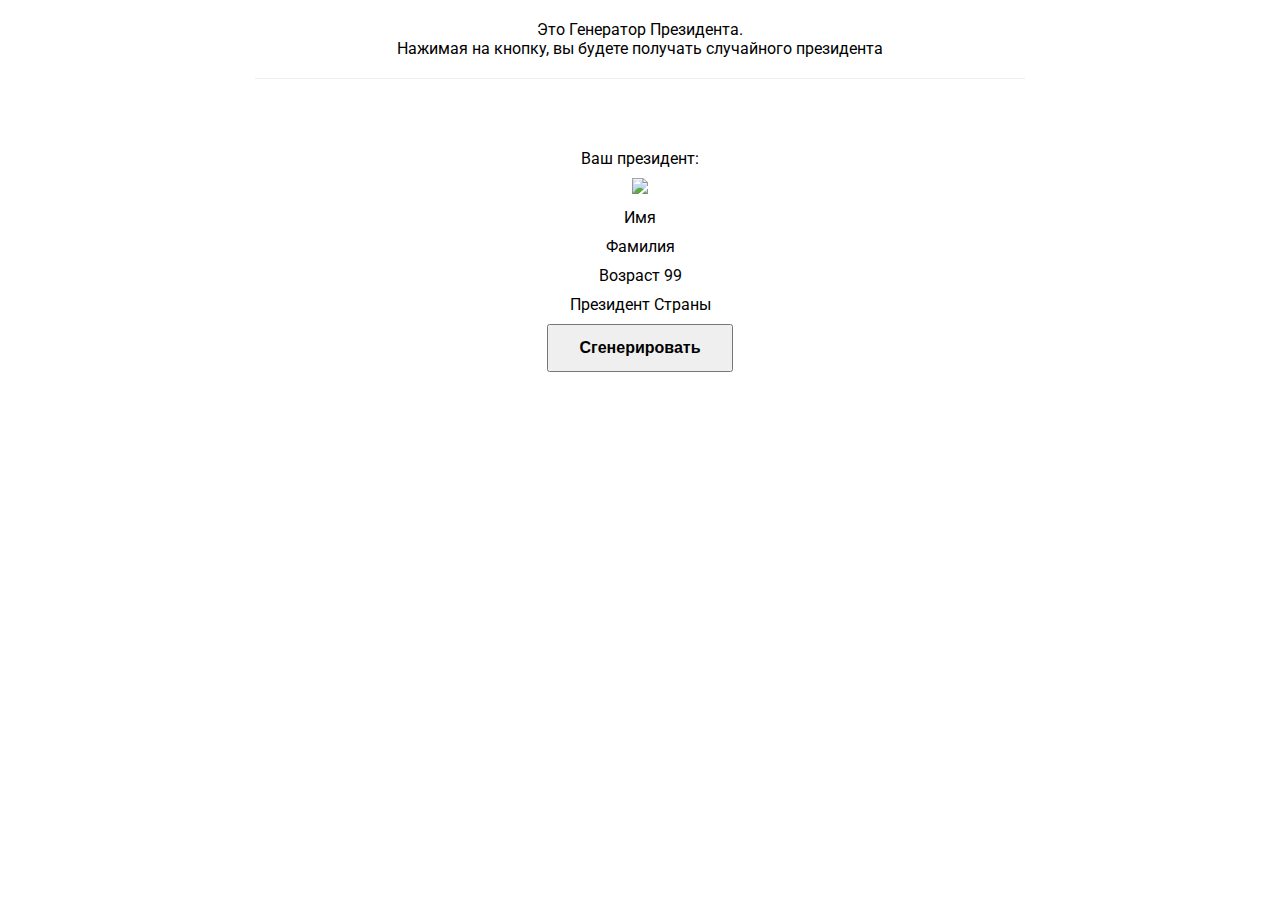
==== index.html @ cb7034f4 "Add files via upload" ====
<!DOCTYPE html>
<html lang="en">
<head>
	<meta charset="UTF-8">
	<meta name="viewport" content="width=device-width, initial-scale=1.0">
	<link rel="preconnect" href="https://fonts.gstatic.com">
	<link href="https://fonts.googleapis.com/css2?family=Roboto:wght@400;700&display=swap" rel="stylesheet">
	<link rel="stylesheet" href="css/style.css">
	<title>Генератор Президента</title>
</head>
<body>
	<div class="main">
		<div class="container">
			<div class="main-faq">
				<p>Это Генератор Президента. <br> Нажимая на кнопку, вы будете получать случайного президента</p>
			</div>
			<div class="main-generator">
				<p class="your-president">Ваш президент:</p>
				<img src="https://upload.wikimedia.org/wikipedia/commons/d/d3/Flag_of_Kazakhstan.svg" class="country-img">
				<p class="president-name">Имя</p>
				<p class="president-surname">Фамилия</p>
				<p class="president-age">Возраст <span class="president-age-area">99</span></p>
				<p class="president-of">Президент <span class="president-of-country">Страны</span></p>
				<button class="button">Сгенерировать</button>
			</div>
		</div>
	</div>
	<script src="https://code.s3.yandex.net/web-code/smoothly.js"></script>
	<script src="js/script.js"></script>
</body>
</html>
---- css/style.css ----
*, *:before, *:after {
   box-sizing: border-box;
   margin: 0;
}

body {
   font-family: 'Roboto', sans-serif;
}

a {
   text-decoration: none;
}

.container {
   max-width: 800px;
   margin: 0 auto;
   padding: 0 15px;
}

.main-faq {
	max-width: 70%
	margin: 0 auto;
	border-bottom: 1px solid #eee;
	padding: 20px 0;
}

.main-faq p {
	text-align: center;
}

.main-generator {
	width: 100%;
	margin-top: 70px;
	text-align: center;
}

.country-img {
	width: 300px;
	padding-bottom: 10px;
}

.main-generator p {
	padding-bottom: 10px;
}

.button {
	font-weight: 700;
	padding: 12px 30px;
	font-size: 16px;
	line-height: 20px;
}
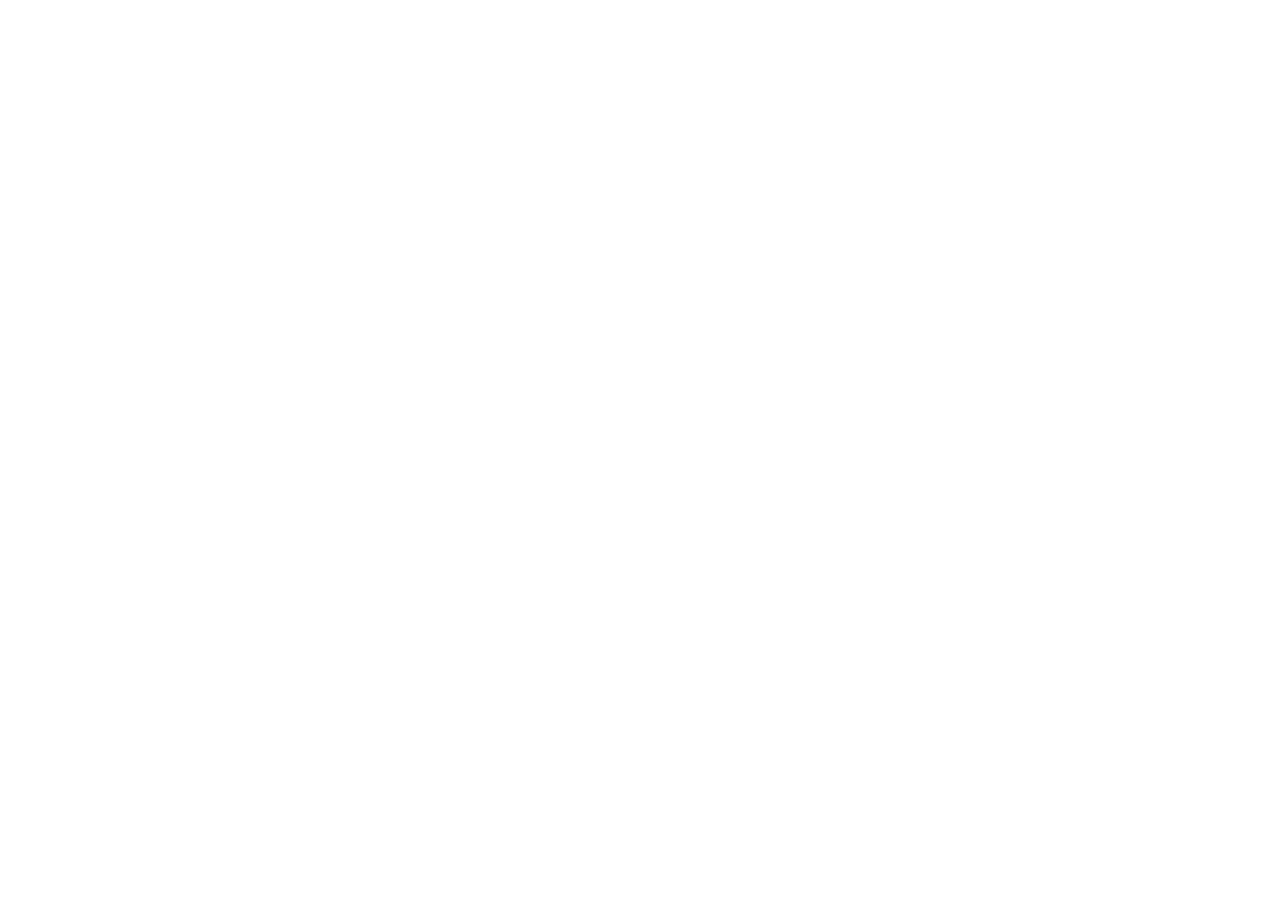
==== commit 801e5bf6: "Add files via upload" ====
--- a/index.html
+++ b/index.html
@@ -1,31 +1,14 @@
 <!DOCTYPE html>
-<html lang="en">
+<html>
 <head>
-	<meta charset="UTF-8">
-	<meta name="viewport" content="width=device-width, initial-scale=1.0">
-	<link rel="preconnect" href="https://fonts.gstatic.com">
-	<link href="https://fonts.googleapis.com/css2?family=Roboto:wght@400;700&display=swap" rel="stylesheet">
-	<link rel="stylesheet" href="css/style.css">
-	<title>Генератор Президента</title>
+   <meta charset="UTF-8">
+   <meta name="viewport" content="width=device-width, initial-scale=1.0">
+   <link rel="preconnect" href="https://fonts.gstatic.com">
+   <link href="https://fonts.googleapis.com/css2?family=Roboto:wght@400;700&display=swap" rel="stylesheet">
+   <link rel="stylesheet" href="css/style.css">
+   <title>js</title>
 </head>
 <body>
-	<div class="main">
-		<div class="container">
-			<div class="main-faq">
-				<p>Это Генератор Президента. <br> Нажимая на кнопку, вы будете получать случайного президента</p>
-			</div>
-			<div class="main-generator">
-				<p class="your-president">Ваш президент:</p>
-				<img src="https://upload.wikimedia.org/wikipedia/commons/d/d3/Flag_of_Kazakhstan.svg" class="country-img">
-				<p class="president-name">Имя</p>
-				<p class="president-surname">Фамилия</p>
-				<p class="president-age">Возраст <span class="president-age-area">99</span></p>
-				<p class="president-of">Президент <span class="president-of-country">Страны</span></p>
-				<button class="button">Сгенерировать</button>
-			</div>
-		</div>
-	</div>
-	<script src="https://code.s3.yandex.net/web-code/smoothly.js"></script>
-	<script src="js/script.js"></script>
+   <script src="js/script.js"></script>
 </body>
 </html>--- a/css/style.css
+++ b/css/style.css
@@ -4,48 +4,22 @@
 }
 
 body {
-   font-family: 'Roboto', sans-serif;
+   font-family: '';
 }
 
 a {
    text-decoration: none;
 }
 
-.container {
-   max-width: 800px;
-   margin: 0 auto;
-   padding: 0 15px;
+.wrapper {
+   display: flex;
+   justify-content: space-between;
+   flex-direction: column;
+   min-height: 100vh;
 }
 
-.main-faq {
-	max-width: 70%
-	margin: 0 auto;
-	border-bottom: 1px solid #eee;
-	padding: 20px 0;
-}
-
-.main-faq p {
-	text-align: center;
-}
-
-.main-generator {
-	width: 100%;
-	margin-top: 70px;
-	text-align: center;
-}
-
-.country-img {
-	width: 300px;
-	padding-bottom: 10px;
-}
-
-.main-generator p {
-	padding-bottom: 10px;
-}
-
-.button {
-	font-weight: 700;
-	padding: 12px 30px;
-	font-size: 16px;
-	line-height: 20px;
-}
+.container {
+   max-width: '';
+   margin: 0 auto;
+   padding: '';
+}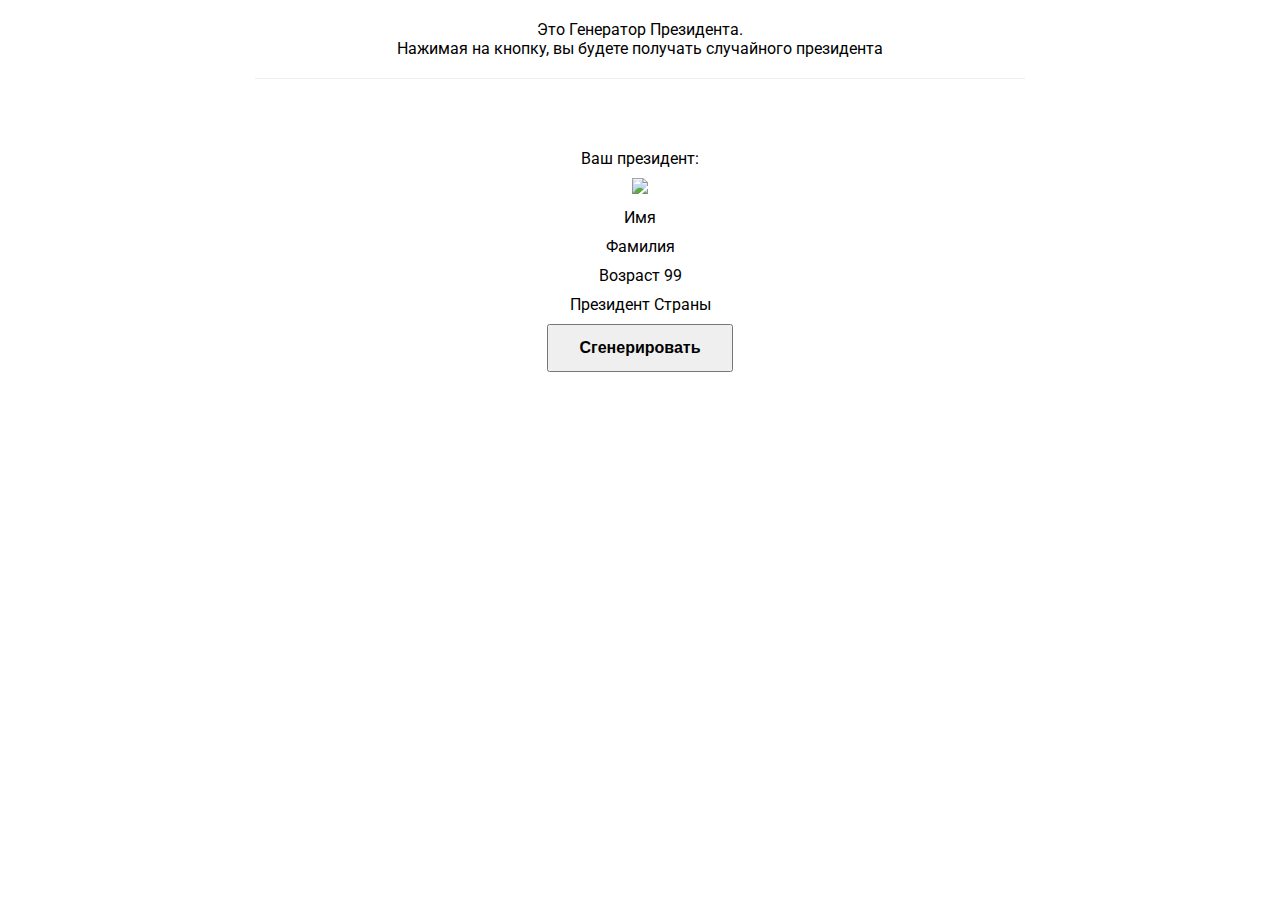
==== commit c3ba685a: "Add files via upload" ====
--- a/index.html
+++ b/index.html
@@ -1,14 +1,31 @@
 <!DOCTYPE html>
 <html>
 <head>
-   <meta charset="UTF-8">
-   <meta name="viewport" content="width=device-width, initial-scale=1.0">
-   <link rel="preconnect" href="https://fonts.gstatic.com">
-   <link href="https://fonts.googleapis.com/css2?family=Roboto:wght@400;700&display=swap" rel="stylesheet">
-   <link rel="stylesheet" href="css/style.css">
-   <title>js</title>
+	<meta charset="UTF-8">
+	<meta name="viewport" content="width=device-width, initial-scale=1.0">
+	<link rel="preconnect" href="https://fonts.gstatic.com">
+	<link href="https://fonts.googleapis.com/css2?family=Roboto:wght@400;700&display=swap" rel="stylesheet">
+	<link rel="stylesheet" href="css/style.css">
+	<title>Генератор Президента</title>
 </head>
 <body>
-   <script src="js/script.js"></script>
+	<div class="main">
+		<div class="container">
+			<div class="main-faq">
+				<p>Это Генератор Президента. <br> Нажимая на кнопку, вы будете получать случайного президента</p>
+			</div>
+			<div class="main-generator">
+				<p class="your-president">Ваш президент:</p>
+				<img src="https://upload.wikimedia.org/wikipedia/commons/d/d3/Flag_of_Kazakhstan.svg" class="country-img">
+				<p class="president-name">Имя</p>
+				<p class="president-surname">Фамилия</p>
+				<p class="president-age">Возраст <span class="president-age-area">99</span></p>
+				<p class="president-of">Президент <span class="president-of-country">Страны</span></p>
+				<button class="button">Сгенерировать</button>
+			</div>
+		</div>
+	</div>
+	<script src="https://code.s3.yandex.net/web-code/smoothly.js"></script>
+	<script src="js/script.js"></script>
 </body>
 </html>--- a/css/style.css
+++ b/css/style.css
@@ -4,22 +4,48 @@
 }
 
 body {
-   font-family: '';
+   font-family: 'Roboto', sans-serif;
 }
 
 a {
    text-decoration: none;
 }
 
-.wrapper {
-   display: flex;
-   justify-content: space-between;
-   flex-direction: column;
-   min-height: 100vh;
+.container {
+   max-width: 800px;
+   margin: 0 auto;
+   padding: 0 15px;
 }
 
-.container {
-   max-width: '';
-   margin: 0 auto;
-   padding: '';
-}+.main-faq {
+	max-width: 70%
+	margin: 0 auto;
+	border-bottom: 1px solid #eee;
+	padding: 20px 0;
+}
+
+.main-faq p {
+	text-align: center;
+}
+
+.main-generator {
+	width: 100%;
+	margin-top: 70px;
+	text-align: center;
+}
+
+.country-img {
+	width: 300px;
+	padding-bottom: 10px;
+}
+
+.main-generator p {
+	padding-bottom: 10px;
+}
+
+.button {
+	font-weight: 700;
+	padding: 12px 30px;
+	font-size: 16px;
+	line-height: 20px;
+}
